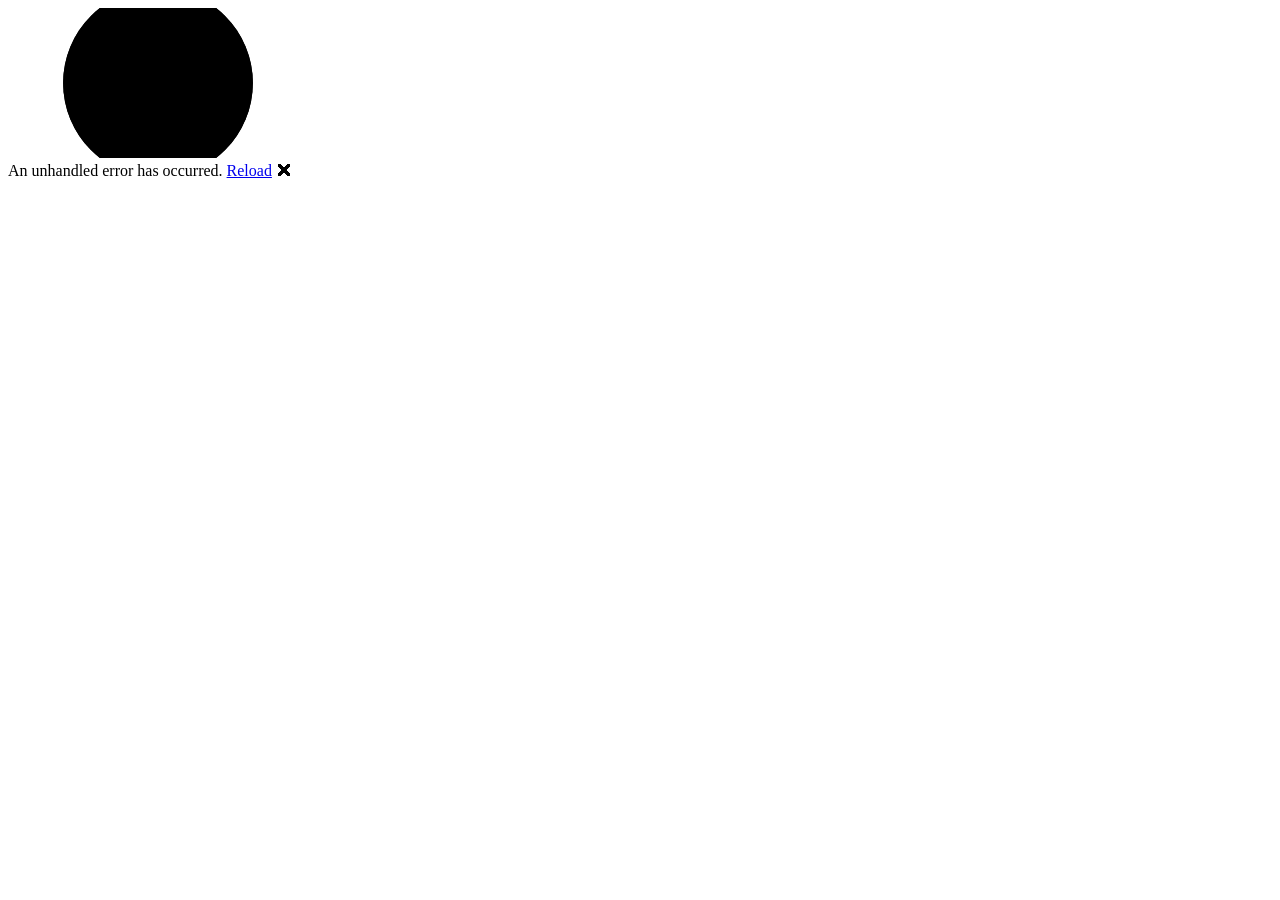
==== wwwroot/index.html @ caefd059 "Quickstart : set up a blazorwasm project and publish website on github pages using a customer domain" ====
<!DOCTYPE html>
<html lang="en">

<head>
    <meta charset="utf-8" />
    <meta name="viewport" content="width=device-width, initial-scale=1.0" />
    <title>MainProject</title>
    <base href="/" />
    <link rel="preload" id="webassembly" />
    <link rel="stylesheet" href="lib/bootstrap/dist/css/bootstrap.min.css" />
    <link rel="stylesheet" href="css/app.css" />
    <link rel="icon" type="image/png" href="favicon.png" />
    <link href="MainProject.styles.css" rel="stylesheet" />
    <script type="importmap"></script>
</head>

<body>
    <div id="app">
        <svg class="loading-progress">
            <circle r="40%" cx="50%" cy="50%" />
            <circle r="40%" cx="50%" cy="50%" />
        </svg>
        <div class="loading-progress-text"></div>
    </div>

    <div id="blazor-error-ui">
        An unhandled error has occurred.
        <a href="." class="reload">Reload</a>
        <span class="dismiss">🗙</span>
    </div>
    <script src="_framework/blazor.webassembly#[.{fingerprint}].js"></script>
</body>

</html>
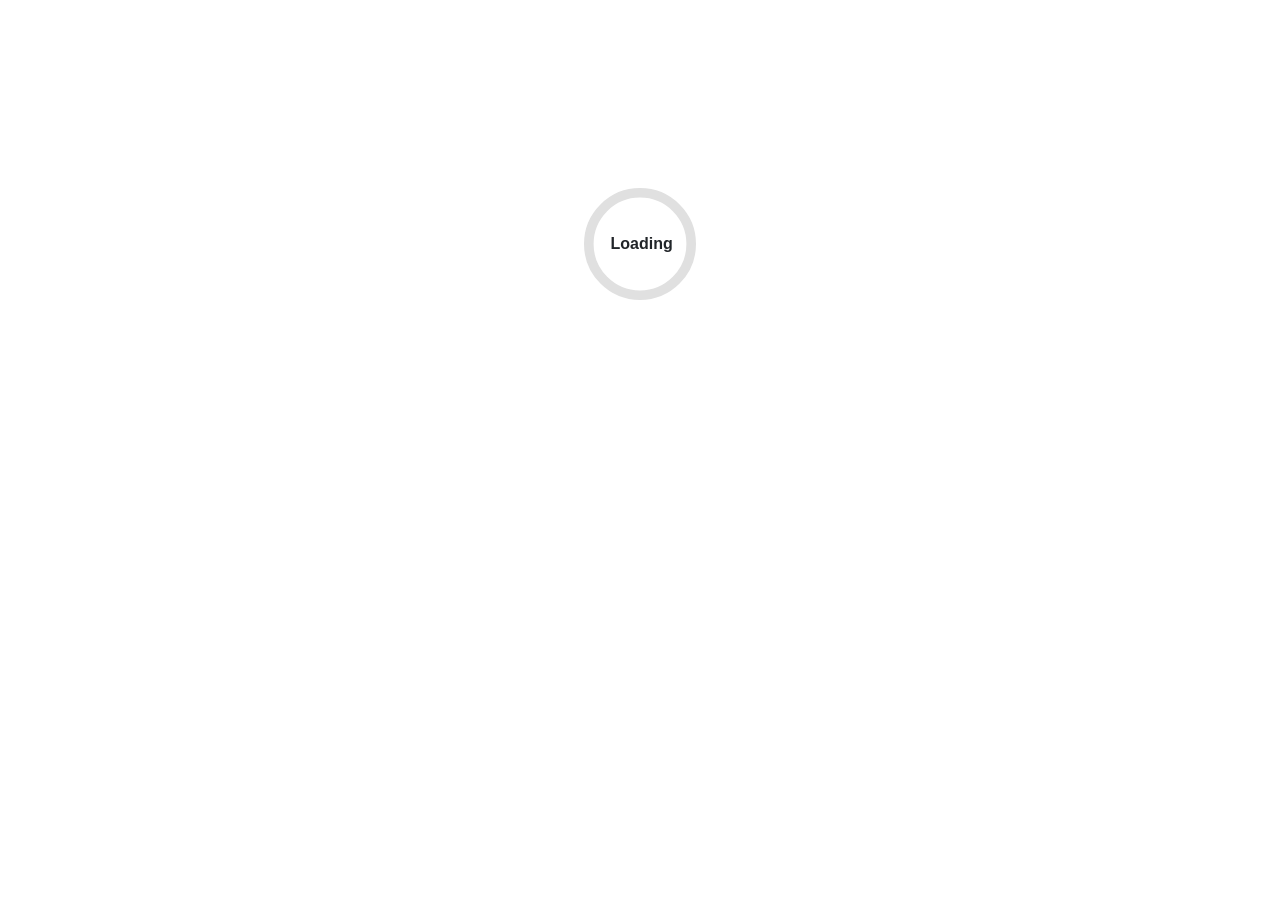
==== commit a47378ae: "can you change all the text font on the website to a sleeker font" ====
--- a/wwwroot/index.html
+++ b/wwwroot/index.html
@@ -8,6 +8,9 @@
     <base href="/" />
     <link rel="preload" id="webassembly" />
     <link rel="stylesheet" href="lib/bootstrap/dist/css/bootstrap.min.css" />
+    <link rel="preconnect" href="https://fonts.googleapis.com" />
+    <link rel="preconnect" href="https://fonts.gstatic.com" crossorigin />
+    <link href="https://fonts.googleapis.com/css2?family=Playfair+Display:ital,wght@0,400;0,500;0,600;1,400&display=swap" rel="stylesheet" />
     <link rel="stylesheet" href="css/app.css" />
     <link rel="icon" type="image/png" href="favicon.png" />
     <link href="MainProject.styles.css" rel="stylesheet" />
--- a/wwwroot/css/app.css
+++ b/wwwroot/css/app.css
@@ -0,0 +1,191 @@
+html, body {
+    font-family: 'Playfair Display', Georgia, 'Times New Roman', serif;
+}
+
+.site-header {
+    display: flex;
+    flex-direction: column;
+    align-items: center;
+    gap: 1rem;
+    padding: 2rem;
+    text-align: center;
+}
+
+.logo {
+    height: 320px;
+    width: auto;
+}
+
+.site-title {
+    margin: 0;
+    font-size: 2rem;
+}
+
+.about-text {
+    width: 100%;
+    padding: 1.5rem 2rem;
+    line-height: 1.7;
+    text-align: center;
+}
+
+.about-text p {
+    margin-bottom: 1rem;
+}
+
+.gallery {
+    display: flex;
+    flex-wrap: wrap;
+    gap: 1rem;
+    padding: 1rem 2rem 2rem;
+}
+
+.gallery img {
+    max-width: 320px;
+    width: 100%;
+    height: auto;
+    object-fit: cover;
+}
+
+.portfolio-heading {
+    color: #738B68;
+    padding: 1rem 2rem 0;
+}
+
+.portfolio-intro {
+    color: #000;
+    max-width: 720px;
+    padding: 0.5rem 2rem 1.5rem;
+    line-height: 1.7;
+}
+
+.print-item {
+    display: flex;
+    align-items: center;
+    flex-wrap: wrap;
+    gap: 2rem;
+    padding: 0 2rem 2rem;
+}
+
+.print-image {
+    flex: 0 1 500px;
+    min-width: 0;
+    height: auto;
+}
+
+.print-title {
+    flex: 1 1 200px;
+    margin: 0;
+    font-size: 1.5rem;
+}
+
+h1:focus {
+    outline: none;
+}
+
+a, .btn-link {
+    color: #738B68;
+}
+
+.btn-primary {
+    color: #fff;
+    background-color: #738B68;
+    border-color: #738B68;
+}
+
+.btn:focus, .btn:active:focus, .btn-link.nav-link:focus, .form-control:focus, .form-check-input:focus {
+  box-shadow: 0 0 0 0.1rem white, 0 0 0 0.25rem #258cfb;
+}
+
+.content {
+    padding-top: 1.1rem;
+}
+
+.valid.modified:not([type=checkbox]) {
+    outline: 1px solid #26b050;
+}
+
+.invalid {
+    outline: 1px solid red;
+}
+
+.validation-message {
+    color: red;
+}
+
+#blazor-error-ui {
+    color-scheme: light only;
+    background: lightyellow;
+    bottom: 0;
+    box-shadow: 0 -1px 2px rgba(0, 0, 0, 0.2);
+    box-sizing: border-box;
+    display: none;
+    left: 0;
+    padding: 0.6rem 1.25rem 0.7rem 1.25rem;
+    position: fixed;
+    width: 100%;
+    z-index: 1000;
+}
+
+    #blazor-error-ui .dismiss {
+        cursor: pointer;
+        position: absolute;
+        right: 0.75rem;
+        top: 0.5rem;
+    }
+
+.blazor-error-boundary {
+    background: url([data-uri]) no-repeat 1rem/1.8rem, #b32121;
+    padding: 1rem 1rem 1rem 3.7rem;
+    color: white;
+}
+
+    .blazor-error-boundary::after {
+        content: "An error has occurred."
+    }
+
+.loading-progress {
+    position: absolute;
+    display: block;
+    width: 8rem;
+    height: 8rem;
+    inset: 20vh 0 auto 0;
+    margin: 0 auto 0 auto;
+}
+
+    .loading-progress circle {
+        fill: none;
+        stroke: #e0e0e0;
+        stroke-width: 0.6rem;
+        transform-origin: 50% 50%;
+        transform: rotate(-90deg);
+    }
+
+        .loading-progress circle:last-child {
+            stroke: #1b6ec2;
+            stroke-dasharray: calc(3.141 * var(--blazor-load-percentage, 0%) * 0.8), 500%;
+            transition: stroke-dasharray 0.05s ease-in-out;
+        }
+
+.loading-progress-text {
+    position: absolute;
+    text-align: center;
+    font-weight: bold;
+    inset: calc(20vh + 3.25rem) 0 auto 0.2rem;
+}
+
+    .loading-progress-text:after {
+        content: var(--blazor-load-percentage-text, "Loading");
+    }
+
+code {
+    color: #c02d76;
+}
+
+.form-floating > .form-control-plaintext::placeholder, .form-floating > .form-control::placeholder {
+    color: var(--bs-secondary-color);
+    text-align: end;
+}
+
+.form-floating > .form-control-plaintext:focus::placeholder, .form-floating > .form-control:focus::placeholder {
+    text-align: start;
+}
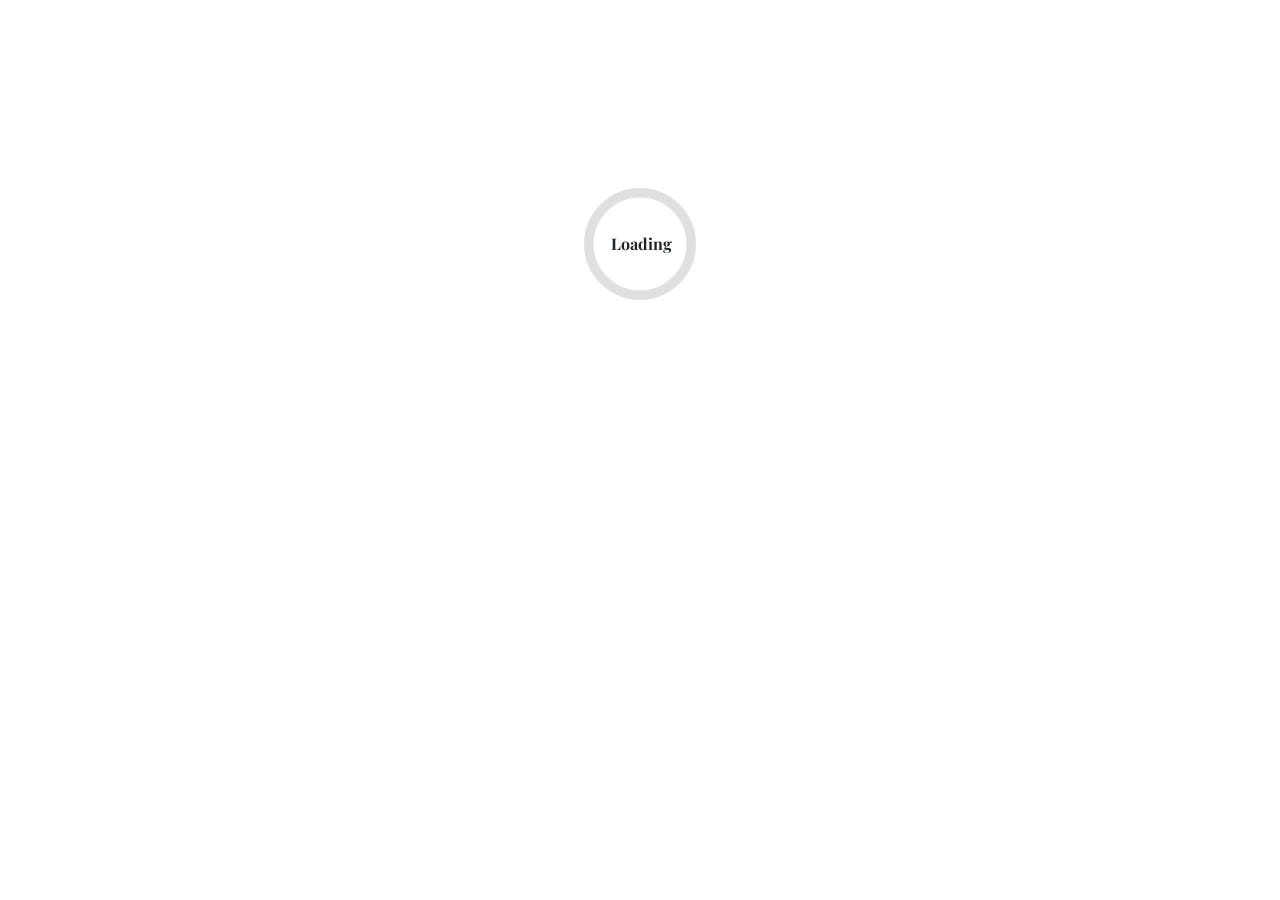
==== commit b0013ce1: "add Google Analytics (GA4) page traffic tracking Co-Authored-By: Claude Sonnet 4.6 <noreply@anthropi" ====
--- a/wwwroot/index.html
+++ b/wwwroot/index.html
@@ -1,37 +1,48 @@
-<!DOCTYPE html>
-<html lang="en">
-
-<head>
-    <meta charset="utf-8" />
-    <meta name="viewport" content="width=device-width, initial-scale=1.0" />
-    <title>MainProject</title>
-    <base href="/" />
-    <link rel="preload" id="webassembly" />
-    <link rel="stylesheet" href="lib/bootstrap/dist/css/bootstrap.min.css" />
-    <link rel="preconnect" href="https://fonts.googleapis.com" />
-    <link rel="preconnect" href="https://fonts.gstatic.com" crossorigin />
-    <link href="https://fonts.googleapis.com/css2?family=Playfair+Display:ital,wght@0,400;0,500;0,600;1,400&display=swap" rel="stylesheet" />
-    <link rel="stylesheet" href="css/app.css" />
-    <link rel="icon" type="image/png" href="favicon.png" />
-    <link href="MainProject.styles.css" rel="stylesheet" />
-    <script type="importmap"></script>
-</head>
-
-<body>
-    <div id="app">
-        <svg class="loading-progress">
-            <circle r="40%" cx="50%" cy="50%" />
-            <circle r="40%" cx="50%" cy="50%" />
-        </svg>
-        <div class="loading-progress-text"></div>
-    </div>
-
-    <div id="blazor-error-ui">
-        An unhandled error has occurred.
-        <a href="." class="reload">Reload</a>
-        <span class="dismiss">🗙</span>
-    </div>
-    <script src="_framework/blazor.webassembly#[.{fingerprint}].js"></script>
-</body>
-
-</html>
+<!DOCTYPE html>
+<html lang="en">
+
+<head>
+    <meta charset="utf-8" />
+    <meta name="viewport" content="width=device-width, initial-scale=1.0" />
+    <title>MainProject</title>
+    <base href="/" />
+    <link rel="preload" id="webassembly" />
+    <link rel="stylesheet" href="lib/bootstrap/dist/css/bootstrap.min.css" />
+    <link rel="preconnect" href="https://fonts.googleapis.com" />
+    <link rel="preconnect" href="https://fonts.gstatic.com" crossorigin />
+    <link href="https://fonts.googleapis.com/css2?family=Playfair+Display:ital,wght@0,400;0,500;0,600;1,400&display=swap" rel="stylesheet" />
+    <link rel="stylesheet" href="css/app.css" />
+    <link rel="icon" type="image/png" href="favicon.png" />
+    <link href="MainProject.styles.css" rel="stylesheet" />
+    <script type="importmap"></script>
+    <!-- Google tag (gtag.js) -->
+    <script async src="https://www.googletagmanager.com/gtag/js?id=G-X00QGYHLRH"></script>
+    <script>
+        window.dataLayer = window.dataLayer || [];
+        function gtag() { dataLayer.push(arguments); }
+        gtag('js', new Date());
+        gtag('config', 'G-X00QGYHLRH', { send_page_view: false });
+        window.gtagPageView = function (path, url) {
+            gtag('event', 'page_view', { page_path: path, page_location: url });
+        };
+    </script>
+</head>
+
+<body>
+    <div id="app">
+        <svg class="loading-progress">
+            <circle r="40%" cx="50%" cy="50%" />
+            <circle r="40%" cx="50%" cy="50%" />
+        </svg>
+        <div class="loading-progress-text"></div>
+    </div>
+
+    <div id="blazor-error-ui">
+        An unhandled error has occurred.
+        <a href="." class="reload">Reload</a>
+        <span class="dismiss">🗙</span>
+    </div>
+    <script src="_framework/blazor.webassembly#[.{fingerprint}].js"></script>
+</body>
+
+</html>
--- a/wwwroot/css/app.css
+++ b/wwwroot/css/app.css
@@ -33,17 +33,42 @@
 }
 
 .gallery {
-    display: flex;
-    flex-wrap: wrap;
+    display: grid;
+    grid-template-columns: repeat(2, 1fr);
     gap: 1rem;
+    max-width: 680px;
+    margin: 0 auto;
     padding: 1rem 2rem 2rem;
 }
 
 .gallery img {
-    max-width: 320px;
     width: 100%;
-    height: auto;
+    aspect-ratio: 1 / 1;
     object-fit: cover;
+    position: relative;
+    z-index: 1;
+    cursor: pointer;
+    transition: transform 0.3s ease, box-shadow 0.3s ease;
+}
+
+.gallery img:hover {
+    transform: scale(1.9);
+    z-index: 1001;
+    box-shadow: 0 25px 60px rgba(0, 0, 0, 0.5);
+}
+
+body::after {
+    content: "";
+    position: fixed;
+    inset: 0;
+    background: rgba(0, 0, 0, 0);
+    pointer-events: none;
+    z-index: 1000;
+    transition: background-color 0.3s ease;
+}
+
+body:has(.gallery img:hover)::after {
+    background-color: rgba(0, 0, 0, 0.65);
 }
 
 .portfolio-heading {
